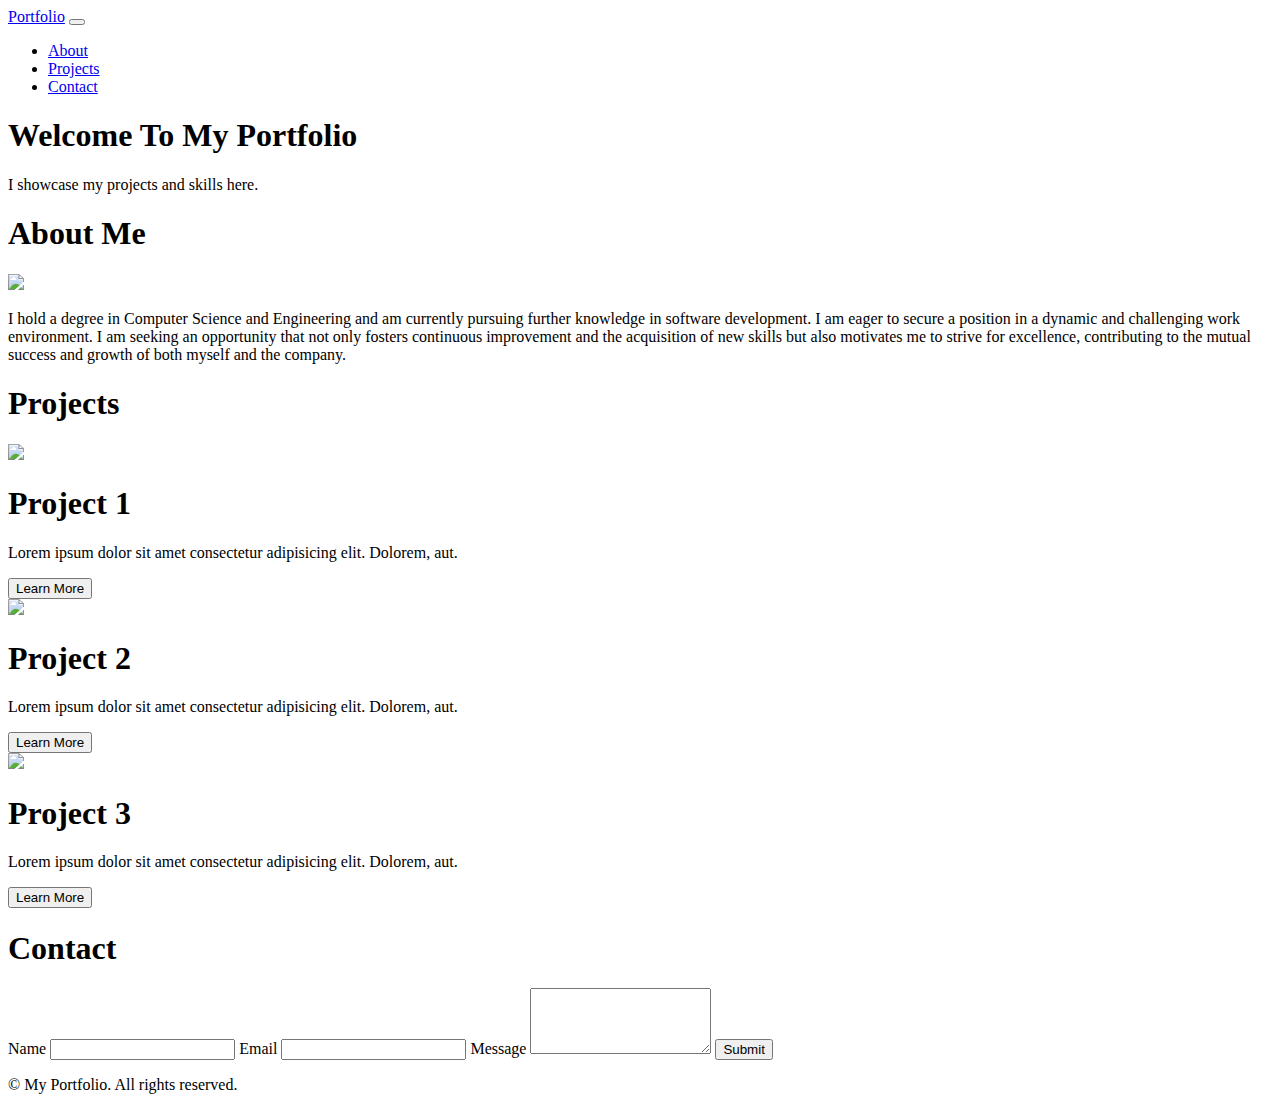
==== index.html @ ceb40f60 "version1" ====
<!DOCTYPE html>
<html lang="en">
  <head>
    <meta charset="UTF-8" />
    <meta name="viewport" content="width=device-width, initial-scale=1.0" />
    <title>Portfolio</title>
    <link
      href="https://cdn.jsdelivr.net/npm/bootstrap@5.0.2/dist/css/bootstrap.min.css"
      rel="stylesheet"
      integrity="sha384-EVSTQN3/azprG1Anm3QDgpJLIm9Nao0Yz1ztcQTwFspd3yD65VohhpuuCOmLASjC"
      crossorigin="anonymous"
    />
    <link rel="stylesheet" href="./style.css">
    <link rel="icon" href="https://images.pexels.com/photos/14936128/pexels-photo-14936128.jpeg?cs=srgb&dl=pexels-ann-h-14936128.jpg&fm=jpg">
  </head>
  <body>
    <!--Nav Section-->
    <nav class="navbar navbar-expand-lg navbar-dark bg-dark px-4 position-sticky top-0">
      <div class="container-fluid">
        <a class="navbar-brand" href="#">Portfolio</a>
        <button
          class="navbar-toggler"
          type="button"
          data-bs-toggle="collapse"
          data-bs-target="#navbarSupportedContent"
          aria-controls="navbarSupportedContent"
          aria-expanded="false"
          aria-label="Toggle navigation"
        >
          <span class="navbar-toggler-icon"></span>
        </button>
        <div class="collapse navbar-collapse" id="navbarSupportedContent">
          <ul class="navbar-nav me-0 ms-auto mb-2 mb-lg-0">
            <li class="nav-item">
              <a class="nav-link" aria-current="page" href="#aboutme">About</a>
            </li>
            <li class="nav-item">
              <a class="nav-link" href="#project">Projects</a>
            </li>
            <li class="nav-item">
              <a class="nav-link" href="#contact" tabindex="-1" aria-disabled="true"
                >Contact</a
              >
            </li>
          </ul>
        </div>
      </div>
    </nav>
    <!--Hero Section-->
    <section class="text-center bg-primary p-5 text-white">
      <h1 class="display-3">Welcome To My Portfolio</h1>
      <p class="fs-3">I showcase my projects and skills here.</p>
    </section>
    <!--About Me Section-->
    <section class="mt-5 mb-5" id="aboutme">
      <h1 class="text-center mb-3">About Me</h1>
      <div class="row px-5 m-0">
        <img class="col-12 col-md-6"
          src="https://images.unsplash.com/photo-1487412720507-e7ab37603c6f?q=80&w=2071&auto=format&fit=crop&ixlib=rb-4.0.3&ixid=M3wxMjA3fDB8MHxwaG90by1wYWdlfHx8fGVufDB8fHx8fA%3D%3D"
        />
        <p class="col-12 col-md-6 text-center text-md-start me-0">
          I hold a degree in Computer Science and Engineering and am currently pursuing further knowledge in 
software development. I am eager to secure a position in a dynamic and challenging work environment. I 
am seeking an opportunity that not only fosters continuous improvement and the acquisition of new skills 
but also motivates me to strive for excellence, contributing to the mutual success and growth of both myself 
and the company.
        </p>
      </div>
    </section>
    <!--Project Section-->
    <section class="row bg-light mx-auto">
      <h1 class="text-center m-auto" id="project">Projects</h1>
      <div class="col-8 card mt-3 mx-auto m-md-5 p-0 col-md-3">
        <img class="card-img-top" src="https://images.unsplash.com/photo-1499951360447-b19be8fe80f5?q=80&w=2070&auto=format&fit=crop&ixlib=rb-4.0.3&ixid=M3wxMjA3fDB8MHxwaG90by1wYWdlfHx8fGVufDB8fHx8fA%3D%3D">
        <div class="card-body">
          <h1 class="card-title">Project 1</h1>
          <p class="card-text">Lorem ipsum dolor sit amet consectetur adipisicing elit. Dolorem, aut.</p>
          <button class="btn btn-primary">Learn More</button>
        </div>
      </div>
      <div class="col-8 card mt-3 mx-auto p-0 m-md-5 col-md-3">
        <img class="card-img-top" src="https://images.unsplash.com/photo-1525547719571-a2d4ac8945e2?q=80&w=1964&auto=format&fit=crop&ixlib=rb-4.0.3&ixid=M3wxMjA3fDB8MHxwaG90by1wYWdlfHx8fGVufDB8fHx8fA%3D%3D" style="height:250px;">
        <div class="card-body">
          <h1 class="card-title">Project 2</h1>
          <p class="card-text">Lorem ipsum dolor sit amet consectetur adipisicing elit. Dolorem, aut.</p>
          <button class="btn btn-primary">Learn More</button>
        </div>
      </div>
      <div class="col-8 card mt-3 mx-auto p-0 m-md-5 col-md-3">
        <img class="card-img-top" src="https://images.unsplash.com/photo-1517694712202-14dd9538aa97?q=80&w=2070&auto=format&fit=crop&ixlib=rb-4.0.3&ixid=M3wxMjA3fDB8MHxwaG90by1wYWdlfHx8fGVufDB8fHx8fA%3D%3D">
        <div class="card-body">
          <h1 class="card-title">Project 3</h1>
          <p class="card-text">Lorem ipsum dolor sit amet consectetur adipisicing elit. Dolorem, aut.</p>
          <button class="btn btn-primary">Learn More</button>
        </div>
      </div>
    </section>
    <!--Contact Section-->
    <section>
      <div class="d-flex justify-content-center row mb-5">
        <h1 class="m-auto text-center" id="contact">Contact</h1>
        <form class="col-8 col-md-4">
          <label for="name" class="form-label mt-4">Name</label>
          <input type="text" id="name" required name="Name" class="form-control">
          <label for="email" class="form-label mt-4">Email</label>
          <input type="text" id="email" required name="Email" class="form-control">
          <label for="floatingTextarea2" class="form-label mt-4">Message</label>
          <textarea class="form-control" rows="4" id="floatingTextarea2"></textarea>
          <button class="btn btn-primary mt-4 w-100">Submit</button>
        </form>
      </div>
    </section>
    <!--Footer Section-->
    <footer>
      <p class="bg-dark text-white text-center pt-3 pb-4 mb-0">&copy; My Portfolio. All rights reserved.</p>
    </footer>
    <script
      src="https://cdn.jsdelivr.net/npm/@popperjs/core@2.9.2/dist/umd/popper.min.js"
      integrity="sha384-IQsoLXl5PILFhosVNubq5LC7Qb9DXgDA9i+tQ8Zj3iwWAwPtgFTxbJ8NT4GN1R8p"
      crossorigin="anonymous"
    ></script>
    <script
      src="https://cdn.jsdelivr.net/npm/bootstrap@5.0.2/dist/js/bootstrap.min.js"
      integrity="sha384-cVKIPhGWiC2Al4u+LWgxfKTRIcfu0JTxR+EQDz/bgldoEyl4H0zUF0QKbrJ0EcQF"
      crossorigin="anonymous"
    ></script>
  </body>
</html>
---- style.css ----
.row{
    margin-right:0px !important;
}
  nav{
    z-index:1;
  }
  ::-webkit-scrollbar{
    width:10px;
  }
  ::-webkit-scrollbar-track {
    box-shadow: inset 0 0 5px grey; 
    border-radius: 10px;
  }
  ::-webkit-scrollbar-thumb{
    border-radius: 5px;
    background-color: aquamarine;
  }
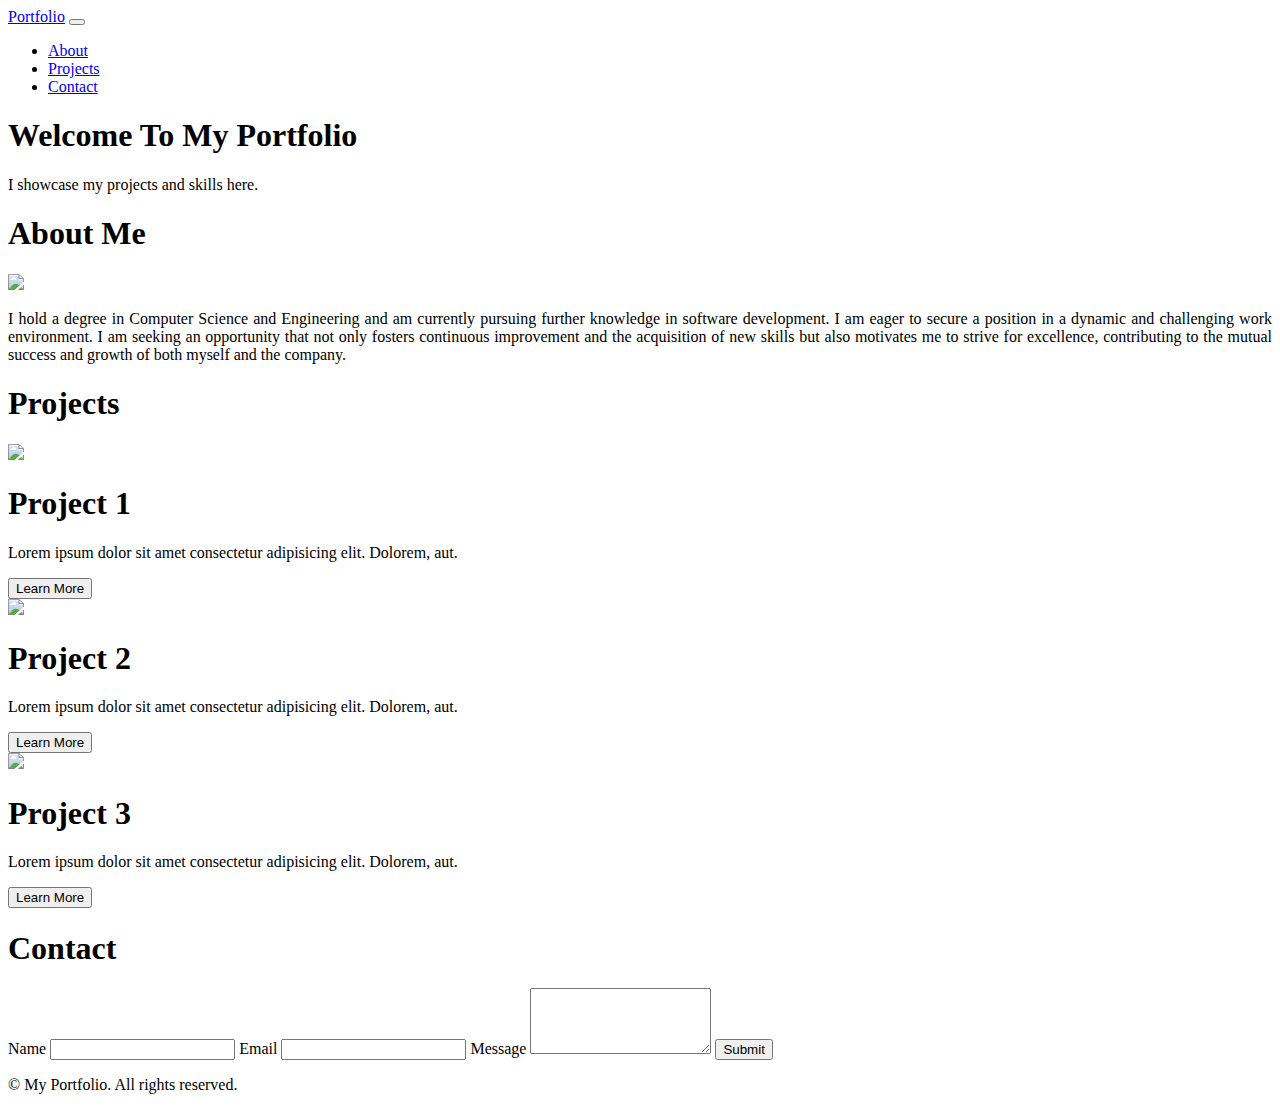
==== commit e92c52fc: "version1" ====
--- a/index.html
+++ b/index.html
@@ -47,7 +47,7 @@
       </div>
     </nav>
     <!--Hero Section-->
-    <section class="text-center bg-primary p-5 text-white">
+    <section class="text-center bg-success p-5 text-white">
       <h1 class="display-3">Welcome To My Portfolio</h1>
       <p class="fs-3">I showcase my projects and skills here.</p>
     </section>
@@ -55,10 +55,10 @@
     <section class="mt-5 mb-5" id="aboutme">
       <h1 class="text-center mb-3">About Me</h1>
       <div class="row px-5 m-0">
-        <img class="col-12 col-md-6"
-          src="https://images.unsplash.com/photo-1487412720507-e7ab37603c6f?q=80&w=2071&auto=format&fit=crop&ixlib=rb-4.0.3&ixid=M3wxMjA3fDB8MHxwaG90by1wYWdlfHx8fGVufDB8fHx8fA%3D%3D"
+        <img class="col-12 col-md-6 border rounded px-0"
+          src="https://images.unsplash.com/photo-1595644101020-4d83b3d355f7?q=80&w=2070&auto=format&fit=crop&ixlib=rb-4.0.3&ixid=M3wxMjA3fDB8MHxwaG90by1wYWdlfHx8fGVufDB8fHx8fA%3D%3D"
         />
-        <p class="col-12 col-md-6 text-center text-md-start me-0">
+        <p class="col-12 col-md-6 text-center text-md-start me-0 para">
           I hold a degree in Computer Science and Engineering and am currently pursuing further knowledge in 
 software development. I am eager to secure a position in a dynamic and challenging work environment. I 
 am seeking an opportunity that not only fosters continuous improvement and the acquisition of new skills 
@@ -97,7 +97,7 @@
     </section>
     <!--Contact Section-->
     <section>
-      <div class="d-flex justify-content-center row mb-5">
+      <div class="d-flex justify-content-center row my-5">
         <h1 class="m-auto text-center" id="contact">Contact</h1>
         <form class="col-8 col-md-4">
           <label for="name" class="form-label mt-4">Name</label>
--- a/style.css
+++ b/style.css
@@ -14,4 +14,7 @@
   ::-webkit-scrollbar-thumb{
     border-radius: 5px;
     background-color: aquamarine;
+  }
+  .para{
+    text-align:justify !important;
   }